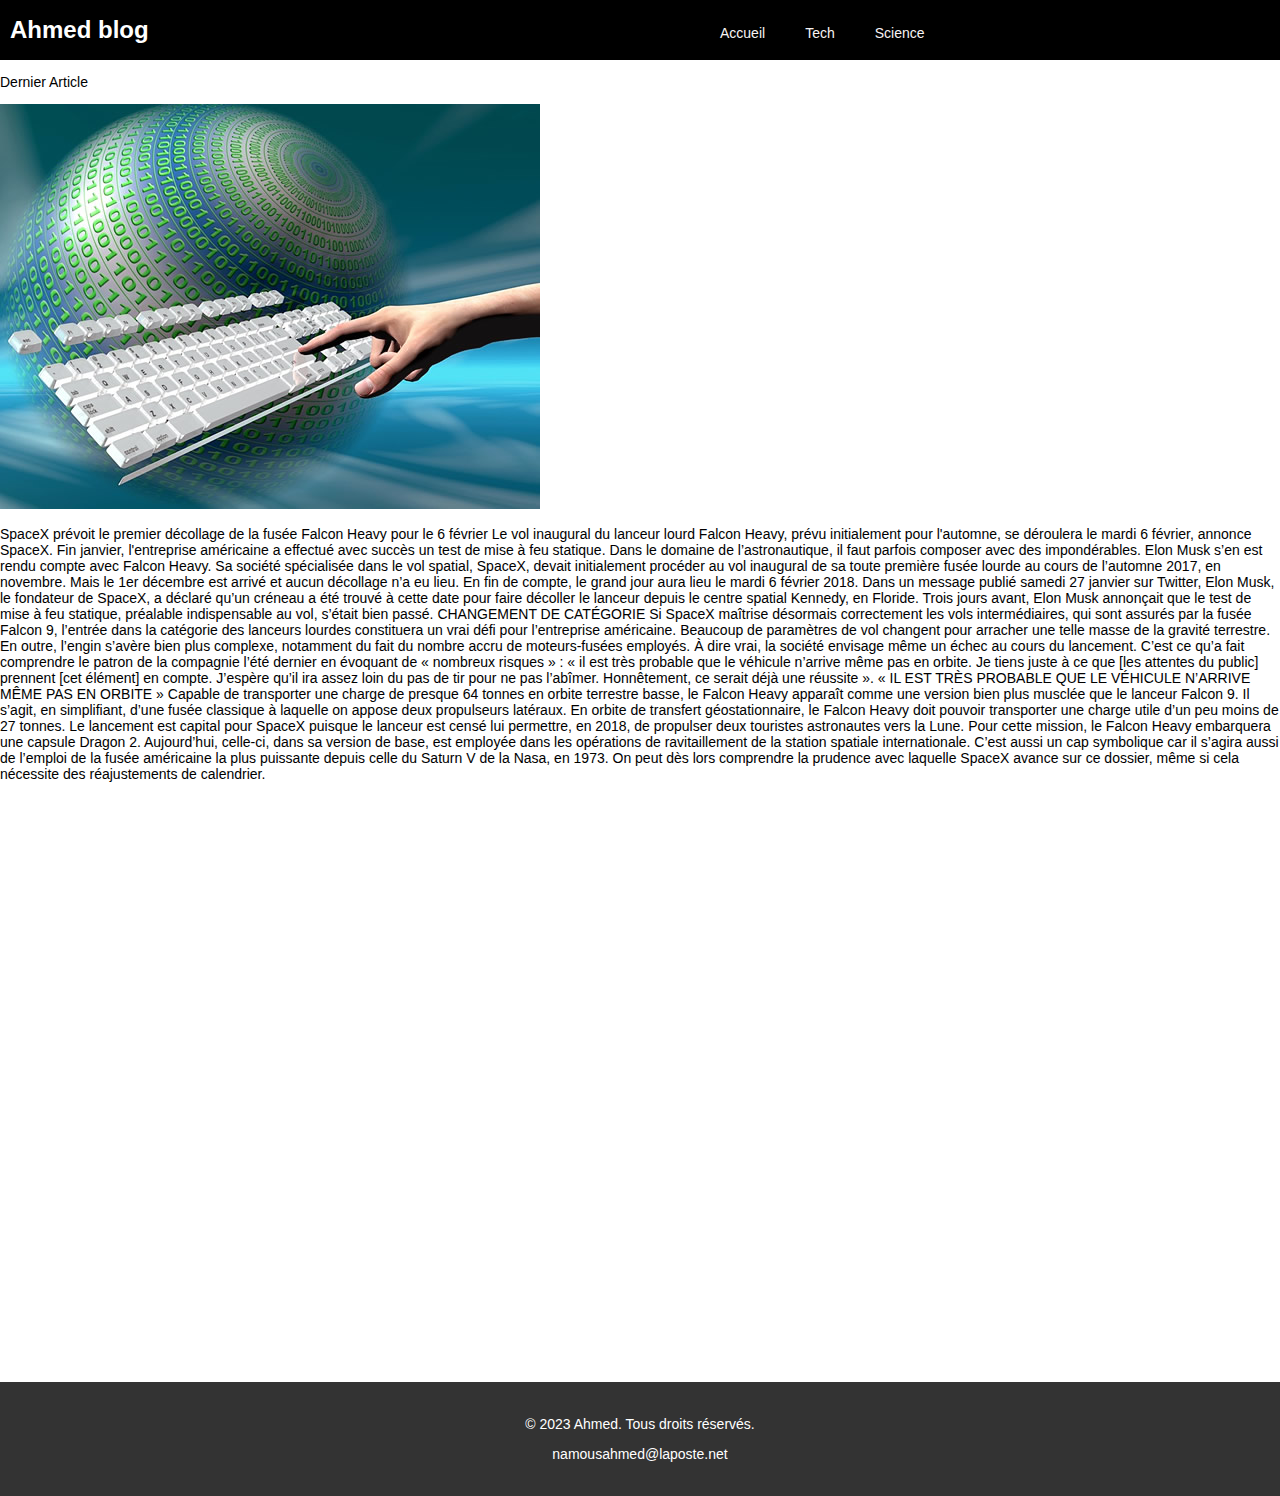
==== ex1/projet/page2.html @ f95eba02 "costum css" ====
<!DOCTYPE html>
<html lang="en">
<head>
    <meta charset="UTF-8">
    <meta http-equiv="X-UA-Compatible" content="IE=edge">
    <meta name="viewport" content="width=device-width, initial-scale=1.0">
    <title>Tech</title>
    <link rel="stylesheet" href="/ex1/projet/css/main.css">
</head>
<body>
    <header>  
        <h1>Ahmed blog</h1>
   <nav>
    <ul class="menu">
        <li>
            <a href="index.html">Accueil</a>
        </li>
        <li>
            <a href="page2.html">Tech</a>
        </li>
        <li>
            <a href="page3.html">Science</a>
        </li>
    </ul>
</nav>
</header>
    <P>Dernier Article</P>
    <img src="image/technology.jpg" alt="Dernier Article">
    <p>SpaceX prévoit le premier décollage de la fusée Falcon Heavy pour le 6 février

        Le vol inaugural du lanceur lourd Falcon Heavy, prévu initialement pour l'automne, se déroulera le mardi 6 février, annonce SpaceX. Fin janvier, l'entreprise américaine a effectué avec succès un test de mise à feu statique.
        
        Dans le domaine de l’astronautique, il faut parfois composer avec des impondérables. Elon Musk s’en est rendu compte avec Falcon Heavy. Sa société spécialisée dans le vol spatial, SpaceX, devait initialement procéder au vol inaugural de sa toute première fusée lourde au cours de l’automne 2017, en novembre. Mais le 1er décembre est arrivé et aucun décollage n’a eu lieu.
        
        En fin de compte, le grand jour aura lieu le mardi 6 février 2018. Dans un message publié samedi 27 janvier sur Twitter, Elon Musk, le fondateur de SpaceX, a déclaré qu’un créneau a été trouvé à cette date pour faire décoller le lanceur depuis le centre spatial Kennedy, en Floride. Trois jours avant, Elon Musk annonçait que le test de mise à feu statique, préalable indispensable au vol, s’était bien passé.
        
        CHANGEMENT DE CATÉGORIE
        
        Si SpaceX maîtrise désormais correctement les vols intermédiaires, qui sont assurés par la fusée Falcon 9, l’entrée dans la catégorie des lanceurs lourdes constituera un vrai défi pour l’entreprise américaine. Beaucoup de paramètres de vol changent pour arracher une telle masse de la gravité terrestre. En outre, l’engin s’avère bien plus complexe, notamment du fait du nombre accru de moteurs-fusées employés.
        
        À dire vrai, la société envisage même un échec au cours du lancement.
        
        C’est ce qu’a fait comprendre le patron de la compagnie l’été dernier en évoquant de « nombreux risques » : « il est très probable que le véhicule n’arrive même pas en orbite. Je tiens juste à ce que [les attentes du public] prennent [cet élément] en compte. J’espère qu’il ira assez loin du pas de tir pour ne pas l’abîmer. Honnêtement, ce serait déjà une réussite ».
        
        « IL EST TRÈS PROBABLE QUE LE VÉHICULE N’ARRIVE MÊME PAS EN ORBITE »
        
        Capable de transporter une charge de presque 64 tonnes en orbite terrestre basse, le Falcon Heavy apparaît comme une version bien plus musclée que le lanceur Falcon 9. Il s’agit, en simplifiant, d’une fusée classique à laquelle on appose deux propulseurs latéraux. En orbite de transfert géostationnaire, le Falcon Heavy doit pouvoir transporter une charge utile d’un peu moins de 27 tonnes.
        
        Le lancement est capital pour SpaceX puisque le lanceur est censé lui permettre, en 2018, de propulser deux touristes astronautes vers la Lune. Pour cette mission, le Falcon Heavy embarquera une capsule Dragon 2. Aujourd’hui, celle-ci, dans sa version de base, est employée dans les opérations de ravitaillement de la station spatiale internationale.
        
        C’est aussi un cap symbolique car il s’agira aussi de l’emploi de la fusée américaine la plus puissante depuis celle du Saturn V de la Nasa, en 1973. On peut dès lors comprendre la prudence avec laquelle SpaceX avance sur ce dossier, même si cela nécessite des réajustements de calendrier.</p>
</body>
<footer>
    <p>&copy; 2023 Ahmed. Tous droits réservés.</p>
    <p>namousahmed@laposte.net</p>
  </footer>
</html>
---- ex1/projet/css/main.css ----
header {
  height: 60px;
  width: 100%;
  background-color: #000;
  color: #fff;
  display: flex;
  align-items: center;
}

header h1 {
  font-size: 24px;
  margin: 0 10px;
  flex-grow: 1;
}

nav {
  display: inline-block;
}

nav ul {
  list-style-type: none;
  padding: 0;
  margin: 50;
  display: flex;
}

nav li {
  width: 150px;
  text-align: center;
  line-height: 40px;
  background-color: #000;
  color: #fff;
  cursor: pointer;
  transition: background-color 0.3s;
}

nav li:hover {
  background-color: #333;
}

nav li a {
  text-decoration: none;
  color: #fff;
}

.aside {
  background-color: #928d8d;
  margin-top: 20px;
  height: 120px;
  width: 30%;
  margin-right: 20px;
  border-radius: 10px;
  
}

body {
  font-family: "Roboto", sans-serif;
  font-size: 14px;
  margin: 0;
  padding: 0;
  min-height: 100vh;
  background-color: #fff;
}

.content {
  display: flex;
  justify-content: space-between;
  margin: 0;
  padding: 20px;
  box-sizing: border-box;
}



.container {
  display: flex;
}

.article {
  width: 70%;
  padding: 10px;
  box-sizing: border-box;
}

.article h2 {
  text-transform: uppercase;
}

.article img {
  width: 30%;
  float: left;
}

.article .excerpt {
  float: right;
  width: 35%;
  text-align: justify;
  margin-left: 20px;
}

.article .read-more {
  text-align: right;
}

.article .read-more a {
  color: rgb(21, 70, 204);
  text-decoration: none;
}

.article .read-more a:hover {
  text-decoration: none;
}

.menu {
  width: 30%;
  padding: 10px;
  margin-top: 20px;
  
  border-radius: 5px;
}

.menu ul {
  list-style-type: none;
  margin-left: 20px;
  margin-right: 20px;
  padding: 1%;
  
}

.menu li {
  margin-left: 20px;
  margin-right: 20px;
  align-items: center;
}

.menu li a {
  color: #f8f4f4;
  text-decoration: none;
  
}

.menu li a:hover {
  color: #4d4848;
}



footer {
  background-color: #333;
  color: #fff;
  padding: 20px;
  text-align: center;
  margin-top: 600px;
}
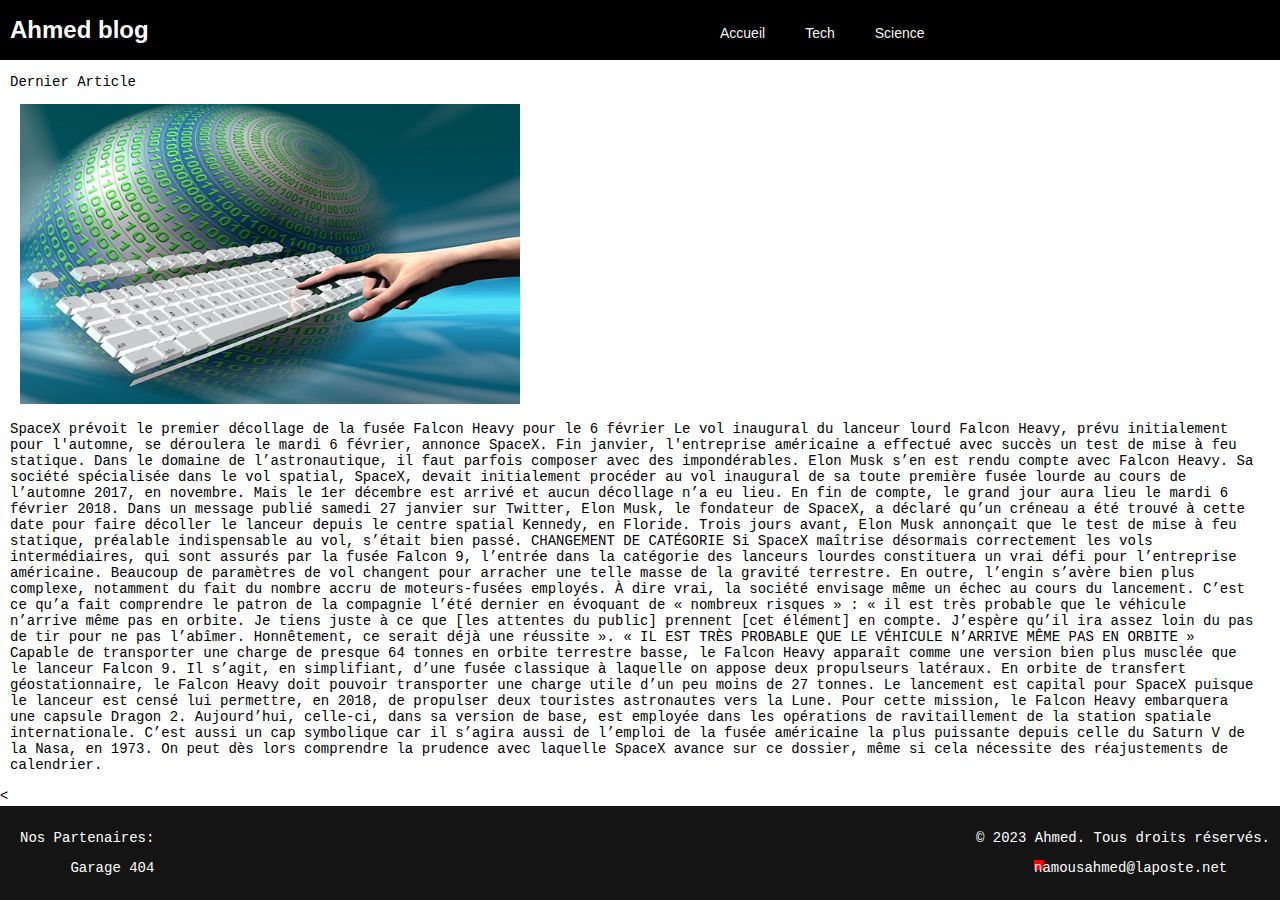
==== commit 9dfc6e4d: "change pages footer" ====
--- a/ex1/projet/page2.html
+++ b/ex1/projet/page2.html
@@ -50,8 +50,14 @@
         
         C’est aussi un cap symbolique car il s’agira aussi de l’emploi de la fusée américaine la plus puissante depuis celle du Saturn V de la Nasa, en 1973. On peut dès lors comprendre la prudence avec laquelle SpaceX avance sur ce dossier, même si cela nécessite des réajustements de calendrier.</p>
 </body>
-<footer>
-    <p>&copy; 2023 Ahmed. Tous droits réservés.</p>
-    <p>namousahmed@laposte.net</p>
-  </footer>
+<<footer class="footer">
+    <div class="footer-left">
+        <P>Nos Partenaires:</P>
+        <p>Garage 404</p>
+    </div>
+    <div class="footer-right">
+        <p>&copy; 2023 Ahmed. Tous droits réservés.</p>
+        <p class="animation-rainbow">namousahmed@laposte.net</p>
+    </div>
+    </footer>
 </html>--- a/ex1/projet/css/main.css
+++ b/ex1/projet/css/main.css
@@ -5,12 +5,21 @@
   color: #fff;
   display: flex;
   align-items: center;
-}
+  
+}
+
+img {
+width: 500px;
+height: 300px;
+margin-left: 20px;
+}
+
 
 header h1 {
   font-size: 24px;
   margin: 0 10px;
   flex-grow: 1;
+  
 }
 
 nav {
@@ -31,11 +40,12 @@
   background-color: #000;
   color: #fff;
   cursor: pointer;
-  transition: background-color 0.3s;
+  
 }
 
 nav li:hover {
   background-color: #333;
+  transition: ease-out 3s;
 }
 
 nav li a {
@@ -43,6 +53,11 @@
   color: #fff;
 }
 
+p {
+  margin-left: 10px;
+  font-family: 'Courier New', Courier, monospace;
+  margin-right: 20px;
+}
 .aside {
   background-color: #928d8d;
   margin-top: 20px;
@@ -51,6 +66,11 @@
   margin-right: 20px;
   border-radius: 10px;
   
+}
+
+#aside {
+  
+  transition: ease-out 2s red;
 }
 
 body {
@@ -71,7 +91,6 @@
 }
 
 
-
 .container {
   display: flex;
 }
@@ -80,6 +99,7 @@
   width: 70%;
   padding: 10px;
   box-sizing: border-box;
+  margin: 10px;
 }
 
 .article h2 {
@@ -93,9 +113,10 @@
 
 .article .excerpt {
   float: right;
-  width: 35%;
+  width: 30%;
   text-align: justify;
   margin-left: 20px;
+  
 }
 
 .article .read-more {
@@ -143,12 +164,45 @@
   color: #4d4848;
 }
 
-
+.footer.right {
+  margin-right: 10px;
+  
+}
+
+.footer-left {
+  float: left;
+  
+}
+
+
+.animation-rainbow {
+  width: 10px;
+  height: 10px;
+  background: red;
+  position: relative;
+  animation: mymove 5s infinite;
+  animation-timing-function: linear;
+  margin-left: 80%;
+}
+
+@keyframes mymove {
+  from {left: 0px;}
+  to {left: 200px;}
+
+}
 
 footer {
-  background-color: #333;
-  color: #fff;
-  padding: 20px;
-  text-align: center;
-  margin-top: 600px;
-}+  background-color: #141414;
+  color: #fff;
+  padding: 10px;
+  text-align: right;
+  width: 100%;
+  text-shadow: 5px;
+  flex-shrink: 0;
+  box-shadow: 5px;
+  position: absolute;
+  bottom: 0%;
+}
+
+
+
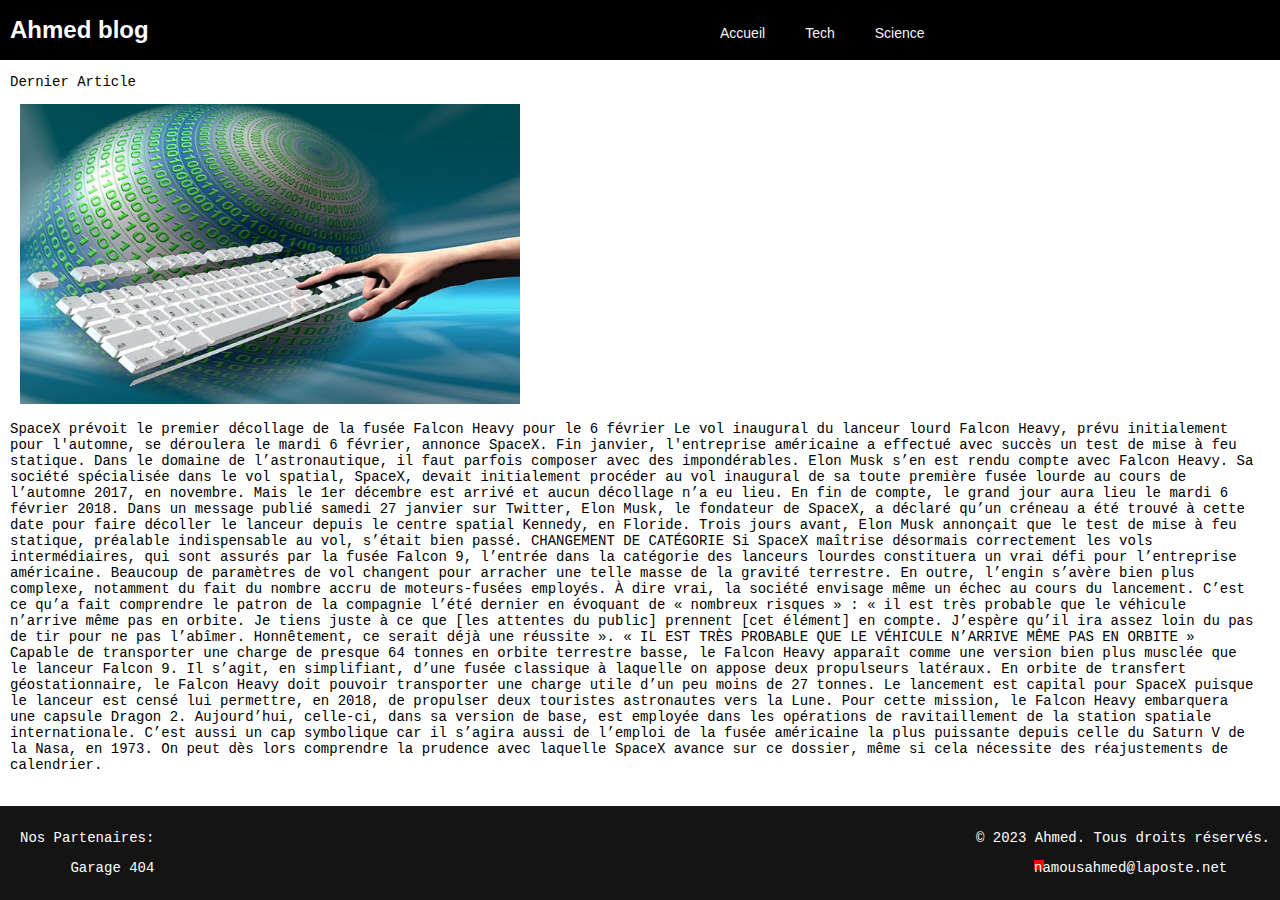
==== commit af6c165b: "custume style" ====
--- a/ex1/projet/page2.html
+++ b/ex1/projet/page2.html
@@ -1,5 +1,6 @@
 <!DOCTYPE html>
 <html lang="en">
+
 <head>
     <meta charset="UTF-8">
     <meta http-equiv="X-UA-Compatible" content="IE=edge">
@@ -7,50 +8,76 @@
     <title>Tech</title>
     <link rel="stylesheet" href="/ex1/projet/css/main.css">
 </head>
+
 <body>
-    <header>  
+    <header>
         <h1>Ahmed blog</h1>
-   <nav>
-    <ul class="menu">
-        <li>
-            <a href="index.html">Accueil</a>
-        </li>
-        <li>
-            <a href="page2.html">Tech</a>
-        </li>
-        <li>
-            <a href="page3.html">Science</a>
-        </li>
-    </ul>
-</nav>
-</header>
+        <nav>
+            <ul class="menu">
+                <li>
+                    <a href="index.html">Accueil</a>
+                </li>
+                <li>
+                    <a href="page2.html">Tech</a>
+                </li>
+                <li>
+                    <a href="page3.html">Science</a>
+                </li>
+            </ul>
+        </nav>
+    </header>
     <P>Dernier Article</P>
     <img src="image/technology.jpg" alt="Dernier Article">
     <p>SpaceX prévoit le premier décollage de la fusée Falcon Heavy pour le 6 février
 
-        Le vol inaugural du lanceur lourd Falcon Heavy, prévu initialement pour l'automne, se déroulera le mardi 6 février, annonce SpaceX. Fin janvier, l'entreprise américaine a effectué avec succès un test de mise à feu statique.
-        
-        Dans le domaine de l’astronautique, il faut parfois composer avec des impondérables. Elon Musk s’en est rendu compte avec Falcon Heavy. Sa société spécialisée dans le vol spatial, SpaceX, devait initialement procéder au vol inaugural de sa toute première fusée lourde au cours de l’automne 2017, en novembre. Mais le 1er décembre est arrivé et aucun décollage n’a eu lieu.
-        
-        En fin de compte, le grand jour aura lieu le mardi 6 février 2018. Dans un message publié samedi 27 janvier sur Twitter, Elon Musk, le fondateur de SpaceX, a déclaré qu’un créneau a été trouvé à cette date pour faire décoller le lanceur depuis le centre spatial Kennedy, en Floride. Trois jours avant, Elon Musk annonçait que le test de mise à feu statique, préalable indispensable au vol, s’était bien passé.
-        
+        Le vol inaugural du lanceur lourd Falcon Heavy, prévu initialement pour l'automne, se déroulera le mardi 6
+        février, annonce SpaceX. Fin janvier, l'entreprise américaine a effectué avec succès un test de mise à feu
+        statique.
+
+        Dans le domaine de l’astronautique, il faut parfois composer avec des impondérables. Elon Musk s’en est rendu
+        compte avec Falcon Heavy. Sa société spécialisée dans le vol spatial, SpaceX, devait initialement procéder au
+        vol inaugural de sa toute première fusée lourde au cours de l’automne 2017, en novembre. Mais le 1er décembre
+        est arrivé et aucun décollage n’a eu lieu.
+
+        En fin de compte, le grand jour aura lieu le mardi 6 février 2018. Dans un message publié samedi 27 janvier sur
+        Twitter, Elon Musk, le fondateur de SpaceX, a déclaré qu’un créneau a été trouvé à cette date pour faire
+        décoller le lanceur depuis le centre spatial Kennedy, en Floride. Trois jours avant, Elon Musk annonçait que le
+        test de mise à feu statique, préalable indispensable au vol, s’était bien passé.
+
         CHANGEMENT DE CATÉGORIE
-        
-        Si SpaceX maîtrise désormais correctement les vols intermédiaires, qui sont assurés par la fusée Falcon 9, l’entrée dans la catégorie des lanceurs lourdes constituera un vrai défi pour l’entreprise américaine. Beaucoup de paramètres de vol changent pour arracher une telle masse de la gravité terrestre. En outre, l’engin s’avère bien plus complexe, notamment du fait du nombre accru de moteurs-fusées employés.
-        
+
+        Si SpaceX maîtrise désormais correctement les vols intermédiaires, qui sont assurés par la fusée Falcon 9,
+        l’entrée dans la catégorie des lanceurs lourdes constituera un vrai défi pour l’entreprise américaine. Beaucoup
+        de paramètres de vol changent pour arracher une telle masse de la gravité terrestre. En outre, l’engin s’avère
+        bien plus complexe, notamment du fait du nombre accru de moteurs-fusées employés.
+
         À dire vrai, la société envisage même un échec au cours du lancement.
-        
-        C’est ce qu’a fait comprendre le patron de la compagnie l’été dernier en évoquant de « nombreux risques » : « il est très probable que le véhicule n’arrive même pas en orbite. Je tiens juste à ce que [les attentes du public] prennent [cet élément] en compte. J’espère qu’il ira assez loin du pas de tir pour ne pas l’abîmer. Honnêtement, ce serait déjà une réussite ».
-        
+
+        C’est ce qu’a fait comprendre le patron de la compagnie l’été dernier en évoquant de « nombreux risques » : « il
+        est très probable que le véhicule n’arrive même pas en orbite. Je tiens juste à ce que [les attentes du public]
+        prennent [cet élément] en compte. J’espère qu’il ira assez loin du pas de tir pour ne pas l’abîmer. Honnêtement,
+        ce serait déjà une réussite ».
+
         « IL EST TRÈS PROBABLE QUE LE VÉHICULE N’ARRIVE MÊME PAS EN ORBITE »
-        
-        Capable de transporter une charge de presque 64 tonnes en orbite terrestre basse, le Falcon Heavy apparaît comme une version bien plus musclée que le lanceur Falcon 9. Il s’agit, en simplifiant, d’une fusée classique à laquelle on appose deux propulseurs latéraux. En orbite de transfert géostationnaire, le Falcon Heavy doit pouvoir transporter une charge utile d’un peu moins de 27 tonnes.
-        
-        Le lancement est capital pour SpaceX puisque le lanceur est censé lui permettre, en 2018, de propulser deux touristes astronautes vers la Lune. Pour cette mission, le Falcon Heavy embarquera une capsule Dragon 2. Aujourd’hui, celle-ci, dans sa version de base, est employée dans les opérations de ravitaillement de la station spatiale internationale.
-        
-        C’est aussi un cap symbolique car il s’agira aussi de l’emploi de la fusée américaine la plus puissante depuis celle du Saturn V de la Nasa, en 1973. On peut dès lors comprendre la prudence avec laquelle SpaceX avance sur ce dossier, même si cela nécessite des réajustements de calendrier.</p>
+
+        Capable de transporter une charge de presque 64 tonnes en orbite terrestre basse, le Falcon Heavy apparaît comme
+        une version bien plus musclée que le lanceur Falcon 9. Il s’agit, en simplifiant, d’une fusée classique à
+        laquelle on appose deux propulseurs latéraux. En orbite de transfert géostationnaire, le Falcon Heavy doit
+        pouvoir transporter une charge utile d’un peu moins de 27 tonnes.
+
+        Le lancement est capital pour SpaceX puisque le lanceur est censé lui permettre, en 2018, de propulser deux
+        touristes astronautes vers la Lune. Pour cette mission, le Falcon Heavy embarquera une capsule Dragon 2.
+        Aujourd’hui, celle-ci, dans sa version de base, est employée dans les opérations de ravitaillement de la station
+        spatiale internationale.
+
+        C’est aussi un cap symbolique car il s’agira aussi de l’emploi de la fusée américaine la plus puissante depuis
+        celle du Saturn V de la Nasa, en 1973. On peut dès lors comprendre la prudence avec laquelle SpaceX avance sur
+        ce dossier, même si cela nécessite des réajustements de calendrier.</p>
+
+
+
 </body>
-<<footer class="footer">
+<footer class="footer">
     <div class="footer-left">
         <P>Nos Partenaires:</P>
         <p>Garage 404</p>
@@ -59,5 +86,6 @@
         <p>&copy; 2023 Ahmed. Tous droits réservés.</p>
         <p class="animation-rainbow">namousahmed@laposte.net</p>
     </div>
-    </footer>
+</footer>
+
 </html>--- a/ex1/projet/css/main.css
+++ b/ex1/projet/css/main.css
@@ -5,22 +5,16 @@
   color: #fff;
   display: flex;
   align-items: center;
-  
+
 }
 
 img {
-width: 500px;
-height: 300px;
-margin-left: 20px;
-}
-
-
-header h1 {
-  font-size: 24px;
-  margin: 0 10px;
-  flex-grow: 1;
-  
-}
+  width: 500px;
+  height: 300px;
+  margin-left: 20px;
+}
+
+
 
 nav {
   display: inline-block;
@@ -40,7 +34,7 @@
   background-color: #000;
   color: #fff;
   cursor: pointer;
-  
+
 }
 
 nav li:hover {
@@ -58,19 +52,26 @@
   font-family: 'Courier New', Courier, monospace;
   margin-right: 20px;
 }
+
 .aside {
   background-color: #928d8d;
+  height: 200px;
+  margin-right: 20px;
+  border-radius: 10px;
   margin-top: 20px;
-  height: 120px;
-  width: 30%;
-  margin-right: 20px;
-  border-radius: 10px;
-  
+
 }
 
 #aside {
-  
+
   transition: ease-out 2s red;
+}
+
+.aside>ul {
+  height: 80px;
+  display:flex;
+  flex-direction: column;
+  justify-content: space-around;
 }
 
 body {
@@ -82,6 +83,11 @@
   background-color: #fff;
 }
 
+.excerpt {
+  padding: 10px;
+  width: 50%;
+}
+
 .content {
   display: flex;
   justify-content: space-between;
@@ -93,32 +99,19 @@
 
 .container {
   display: flex;
+  margin-top: 20px;
+  justify-content: space-between;
 }
 
 .article {
-  width: 70%;
   padding: 10px;
   box-sizing: border-box;
-  margin: 10px;
 }
 
 .article h2 {
   text-transform: uppercase;
 }
 
-.article img {
-  width: 30%;
-  float: left;
-}
-
-.article .excerpt {
-  float: right;
-  width: 30%;
-  text-align: justify;
-  margin-left: 20px;
-  
-}
-
 .article .read-more {
   text-align: right;
 }
@@ -136,7 +129,7 @@
   width: 30%;
   padding: 10px;
   margin-top: 20px;
-  
+
   border-radius: 5px;
 }
 
@@ -145,7 +138,7 @@
   margin-left: 20px;
   margin-right: 20px;
   padding: 1%;
-  
+
 }
 
 .menu li {
@@ -157,7 +150,7 @@
 .menu li a {
   color: #f8f4f4;
   text-decoration: none;
-  
+
 }
 
 .menu li a:hover {
@@ -166,12 +159,12 @@
 
 .footer.right {
   margin-right: 10px;
-  
+
 }
 
 .footer-left {
   float: left;
-  
+
 }
 
 
@@ -186,8 +179,13 @@
 }
 
 @keyframes mymove {
-  from {left: 0px;}
-  to {left: 200px;}
+  from {
+    left: 0px;
+  }
+
+  to {
+    left: 200px;
+  }
 
 }
 
@@ -204,5 +202,25 @@
   bottom: 0%;
 }
 
-
-
+.container {
+  -webkit-animation: fadein 2s;
+}
+
+@-webkit-keyframes fadein {
+
+  /* sur Safari et Chrome */
+  from {
+    opacity: 0;
+  }
+
+  to {
+    opacity: 2;
+  }
+}
+
+header h1 {
+  font-size: 24px;
+  margin: 0 10px;
+  flex-grow: 1;
+
+}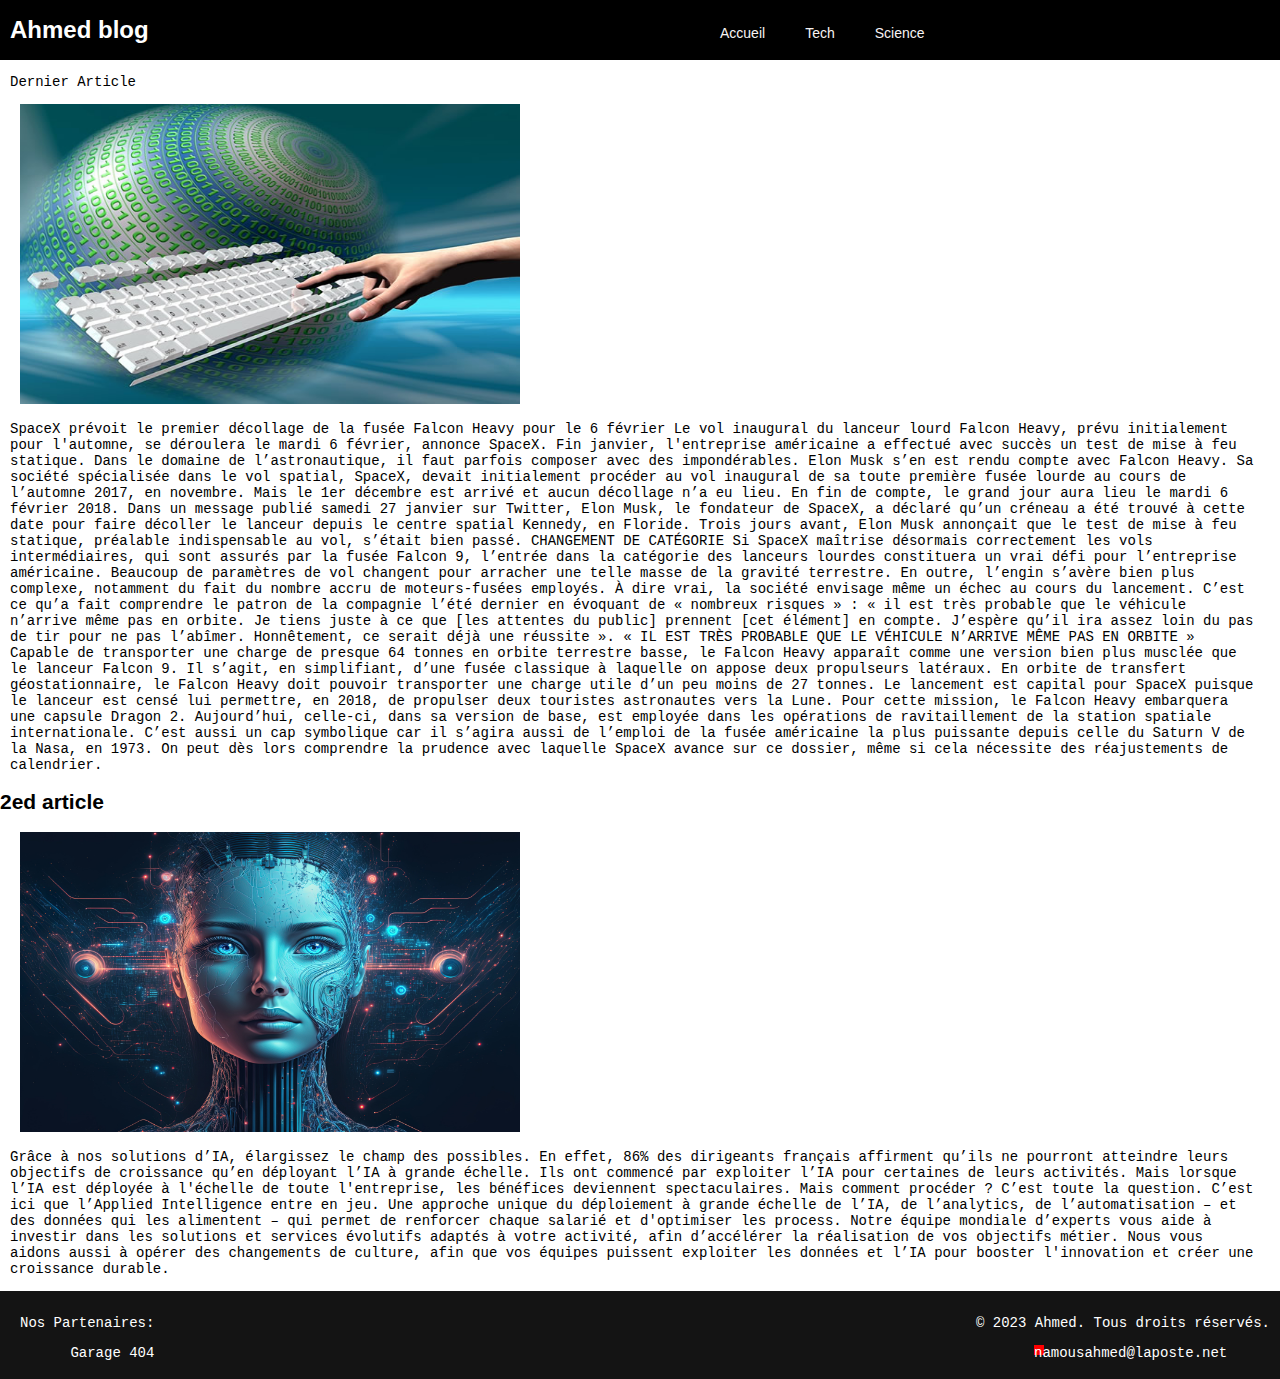
==== commit e2f19e99: "add article" ====
--- a/ex1/projet/page2.html
+++ b/ex1/projet/page2.html
@@ -6,7 +6,7 @@
     <meta http-equiv="X-UA-Compatible" content="IE=edge">
     <meta name="viewport" content="width=device-width, initial-scale=1.0">
     <title>Tech</title>
-    <link rel="stylesheet" href="/ex1/projet/css/main.css">
+    <link rel="stylesheet" href="./css/main.css">
 </head>
 
 <body>
@@ -75,7 +75,14 @@
         ce dossier, même si cela nécessite des réajustements de calendrier.</p>
 
 
+        <h2>2ed article</h2>
+        <img src="image/IA-technologie.jpeg" alt="inte-artificiel">
+        <p>
 
+            Grâce à nos solutions d’IA, élargissez le champ des possibles. En effet, 86% des dirigeants français affirment qu’ils ne pourront atteindre leurs objectifs de croissance qu’en déployant l’IA à grande échelle. Ils ont commencé par exploiter l’IA pour certaines de leurs activités. Mais lorsque l’IA est déployée à l'échelle de toute l'entreprise, les bénéfices deviennent spectaculaires. Mais comment procéder ? C’est toute la question.
+            
+            C’est ici que l’Applied Intelligence entre en jeu. Une approche unique du déploiement à grande échelle de l’IA, de l’analytics, de l’automatisation – et des données qui les alimentent – qui permet de renforcer chaque salarié et d'optimiser les process. Notre équipe mondiale d’experts vous aide à investir dans les solutions et services évolutifs adaptés à votre activité, afin d’accélérer la réalisation de vos objectifs métier. Nous vous aidons aussi à opérer des changements de culture, afin que vos équipes puissent exploiter les données et l’IA pour booster l'innovation et créer une croissance durable.
+            </p>
 </body>
 <footer class="footer">
     <div class="footer-left">
--- a/ex1/projet/css/main.css
+++ b/ex1/projet/css/main.css
@@ -195,14 +195,14 @@
   padding: 10px;
   text-align: right;
   width: 100%;
+  flex-shrink: 0;
   text-shadow: 5px;
-  flex-shrink: 0;
   box-shadow: 5px;
-  position: absolute;
+  position: relative;
   bottom: 0%;
 }
 
-.container {
+.container  {
   -webkit-animation: fadein 2s;
 }
 
@@ -223,4 +223,8 @@
   margin: 0 10px;
   flex-grow: 1;
 
+}
+
+.footer{
+  -webkit-animation: fadein 2s;
 }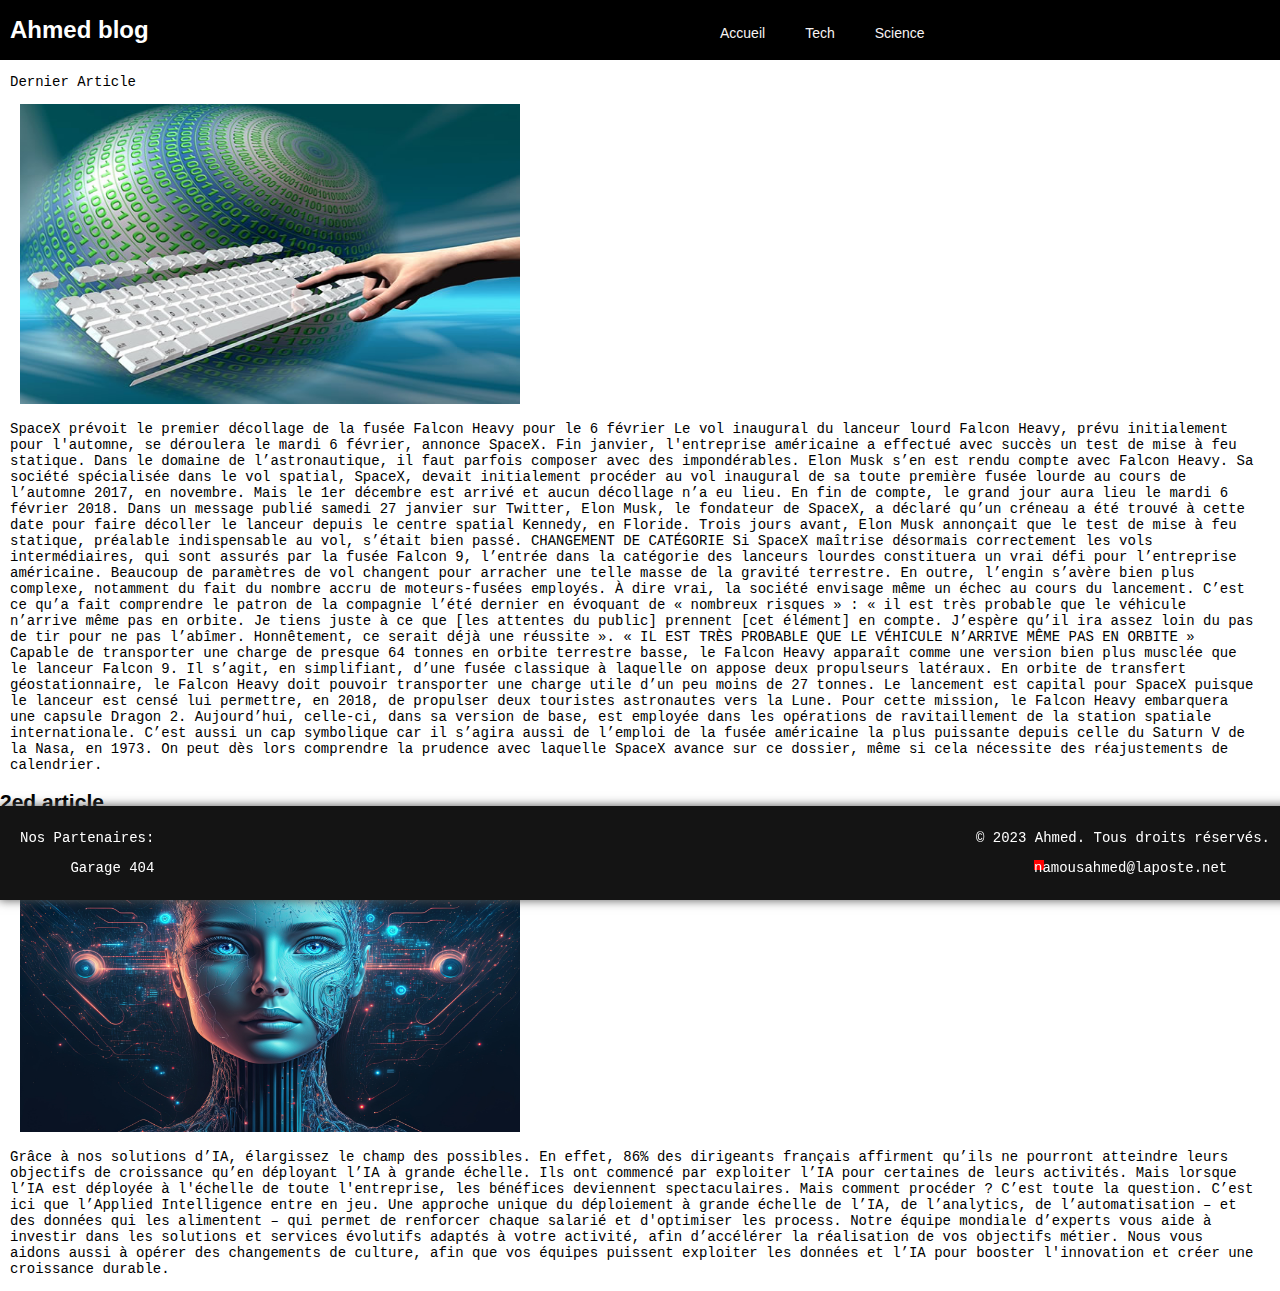
==== commit 0bb6e218: "setting footer" ====
--- a/ex1/projet/page2.html
+++ b/ex1/projet/page2.html
@@ -79,9 +79,14 @@
         <img src="image/IA-technologie.jpeg" alt="inte-artificiel">
         <p>
 
-            Grâce à nos solutions d’IA, élargissez le champ des possibles. En effet, 86% des dirigeants français affirment qu’ils ne pourront atteindre leurs objectifs de croissance qu’en déployant l’IA à grande échelle. Ils ont commencé par exploiter l’IA pour certaines de leurs activités. Mais lorsque l’IA est déployée à l'échelle de toute l'entreprise, les bénéfices deviennent spectaculaires. Mais comment procéder ? C’est toute la question.
+            Grâce à nos solutions d’IA, élargissez le champ des possibles. 
+            En effet, 86% des dirigeants français affirment qu’ils ne pourront atteindre leurs objectifs de croissance qu’en déployant l’IA à grande échelle. 
+            Ils ont commencé par exploiter l’IA pour certaines de leurs activités. 
+            Mais lorsque l’IA est déployée à l'échelle de toute l'entreprise, les bénéfices deviennent spectaculaires. Mais comment procéder ? C’est toute la question.
             
-            C’est ici que l’Applied Intelligence entre en jeu. Une approche unique du déploiement à grande échelle de l’IA, de l’analytics, de l’automatisation – et des données qui les alimentent – qui permet de renforcer chaque salarié et d'optimiser les process. Notre équipe mondiale d’experts vous aide à investir dans les solutions et services évolutifs adaptés à votre activité, afin d’accélérer la réalisation de vos objectifs métier. Nous vous aidons aussi à opérer des changements de culture, afin que vos équipes puissent exploiter les données et l’IA pour booster l'innovation et créer une croissance durable.
+            C’est ici que l’Applied Intelligence entre en jeu. Une approche unique du déploiement à grande échelle de l’IA, de l’analytics, de l’automatisation – et des données qui les alimentent – qui permet de renforcer chaque salarié et d'optimiser les process. 
+            Notre équipe mondiale d’experts vous aide à investir dans les solutions et services évolutifs adaptés à votre activité, afin d’accélérer la réalisation de vos objectifs métier.
+             Nous vous aidons aussi à opérer des changements de culture, afin que vos équipes puissent exploiter les données et l’IA pour booster l'innovation et créer une croissance durable.
             </p>
 </body>
 <footer class="footer">
--- a/ex1/projet/css/main.css
+++ b/ex1/projet/css/main.css
@@ -197,9 +197,12 @@
   width: 100%;
   flex-shrink: 0;
   text-shadow: 5px;
-  box-shadow: 5px;
-  position: relative;
-  bottom: 0%;
+  box-shadow: -1px 0 10px #555;
+  position: fixed;
+  bottom: 0;
+  right: 0;
+  left: 0;
+  
 }
 
 .container  {
@@ -227,4 +230,5 @@
 
 .footer{
   -webkit-animation: fadein 2s;
-}+}
+
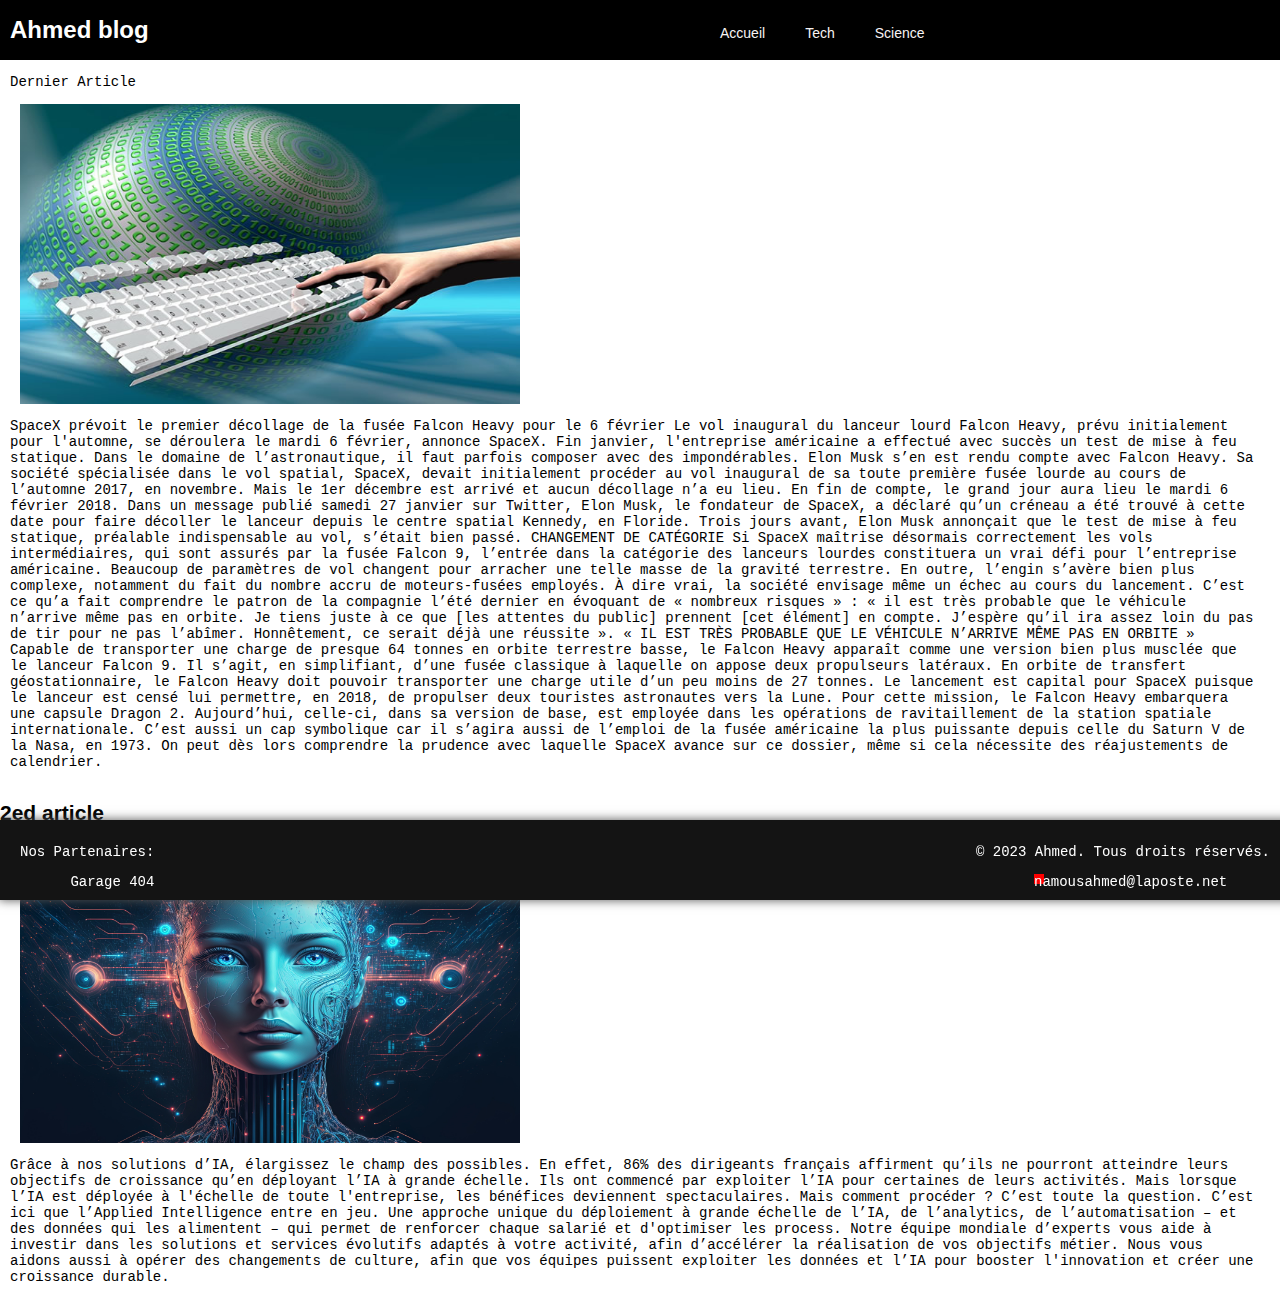
==== commit 1333f830: "costum page2" ====
--- a/ex1/projet/page2.html
+++ b/ex1/projet/page2.html
@@ -88,16 +88,17 @@
             Notre équipe mondiale d’experts vous aide à investir dans les solutions et services évolutifs adaptés à votre activité, afin d’accélérer la réalisation de vos objectifs métier.
              Nous vous aidons aussi à opérer des changements de culture, afin que vos équipes puissent exploiter les données et l’IA pour booster l'innovation et créer une croissance durable.
             </p>
-</body>
-<footer class="footer">
-    <div class="footer-left">
-        <P>Nos Partenaires:</P>
-        <p>Garage 404</p>
-    </div>
-    <div class="footer-right">
-        <p>&copy; 2023 Ahmed. Tous droits réservés.</p>
-        <p class="animation-rainbow">namousahmed@laposte.net</p>
-    </div>
-</footer>
+            <footer class="footer">
+                <div class="footer-left">
+                    <P>Nos Partenaires:</P>
+                    <p>Garage 404</p>
+                </div>
+                <div class="footer-right">
+                    <p>&copy; 2023 Ahmed. Tous droits réservés.</p>
+                    <p class="animation-rainbow">namousahmed@laposte.net</p>
+                </div>
+            </footer>
+        </body>
+
 
 </html>--- a/ex1/projet/css/main.css
+++ b/ex1/projet/css/main.css
@@ -51,6 +51,7 @@
   margin-left: 10px;
   font-family: 'Courier New', Courier, monospace;
   margin-right: 20px;
+  height: 60%;
 }
 
 .aside {
@@ -81,6 +82,8 @@
   padding: 0;
   min-height: 100vh;
   background-color: #fff;
+  display: flex;
+  flex-direction: column;
 }
 
 .excerpt {
@@ -114,6 +117,7 @@
 
 .article .read-more {
   text-align: right;
+  cursor: pointer;
 }
 
 .article .read-more a {
@@ -194,6 +198,7 @@
   color: #fff;
   padding: 10px;
   text-align: right;
+  height: 60px;
   width: 100%;
   flex-shrink: 0;
   text-shadow: 5px;
@@ -202,11 +207,13 @@
   bottom: 0;
   right: 0;
   left: 0;
+  margin-bottom: 0px;
   
 }
 
 .container  {
-  -webkit-animation: fadein 2s;
+  -webkit-animation: fadein 3s;
+  margin-bottom: 60px;
 }
 
 @-webkit-keyframes fadein {
@@ -232,3 +239,44 @@
   -webkit-animation: fadein 2s;
 }
 
+
+p {
+  animation-duration: 3s;
+  animation-name: slidein;
+}
+
+@keyframes slidein {
+  from {
+    margin-left: 100%;
+    width: 300%;
+  }
+
+  to {
+    margin-left: 0%;
+    width: 100%;
+  }
+}
+
+img {
+  animation-duration: 3s;
+  animation-name: square-to-circle;
+}
+
+@keyframes square-to-circle {
+  0%  {
+    border-radius:0 0 0 0;
+    background:coral;
+ 
+  }
+  25%  {
+    border-radius:30% 30% 30% 30%;
+    background:darksalmon;
+  } 
+}
+.burger {
+  width: 30px;
+  height: 20px;
+  background-color: #f2eeee;
+  cursor:pointer;
+  position: relative;
+}